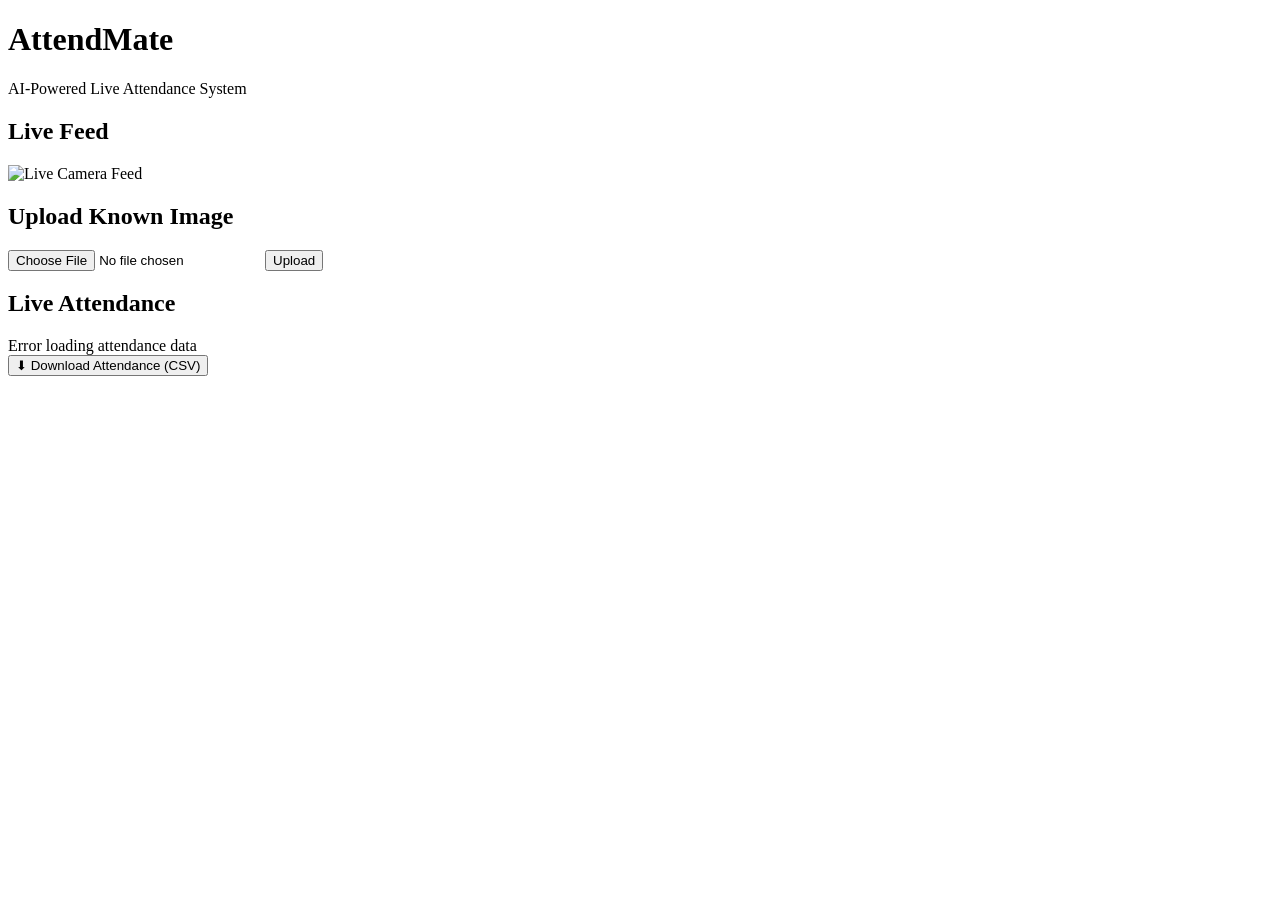
==== app/templates/index.html @ 5a669e85 "Initial FastAPI app with Docker setup" ====
<!DOCTYPE html>
<html lang="en">
<head>
    <meta charset="UTF-8">
    <title>AttendMate</title>
    <link rel="stylesheet" href="/static/css/style.css">
</head>

<body>
    <header>
        <h1>AttendMate</h1>
        <p>AI-Powered Live Attendance System</p>
    </header>

    <main class="container">
        <section class="left-panel">
            <div class="card">
                <h2>Live Feed</h2>
                <img id="live-camera" class="live-feed" src="/video_feed" alt="Live Camera Feed" />
            </div>

            <div class="card">
                <h2>Upload Known Image</h2>
                <form id="upload-form" enctype="multipart/form-data">
                    <input type="file" name="file" accept=".jpg,.jpeg,.png" required>
                    <button type="submit">Upload</button>
                    <p id="upload-status"></p>
                </form>
            </div>
        </section>

        <section class="right-panel">
            <div class="card">
                <h2>Live Attendance</h2>
                <div id="attendance-data">Loading attendance...</div>
            </div>

            <div class="card download-card">
                <a href="/export/csv">
                    <button class="download-btn">⬇ Download Attendance (CSV)</button>
                </a>
            </div>
        </section>
    </main>

    <script src="/static/js/script.js"></script>
</body>
</html>
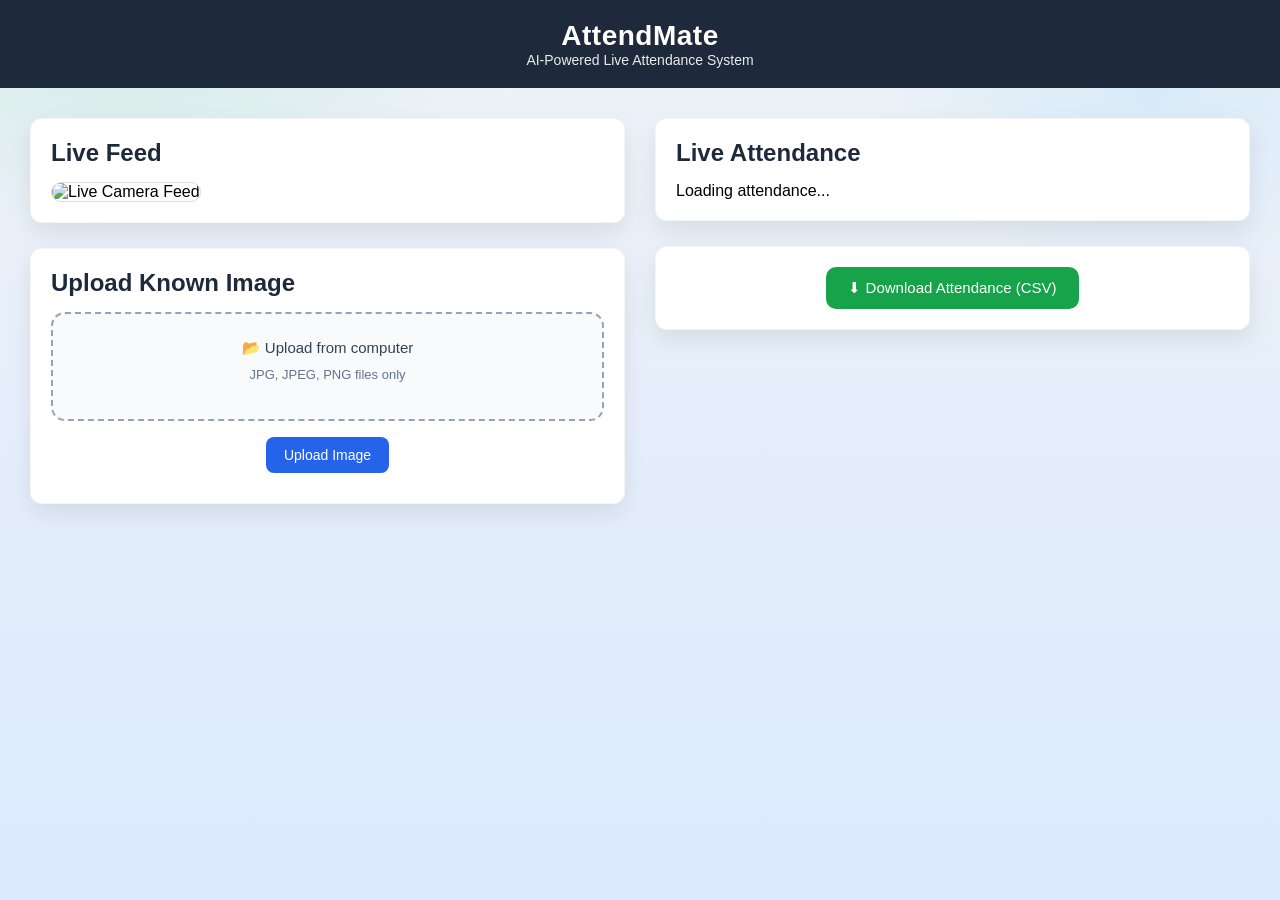
==== commit 0c65a225: "Teacher  page" ====
--- a/app/templates/index.html
+++ b/app/templates/index.html
@@ -3,46 +3,266 @@
 <head>
     <meta charset="UTF-8">
     <title>AttendMate</title>
-    <link rel="stylesheet" href="/static/css/style.css">
+
+    <style>
+        * {
+            margin: 0;
+            padding: 0;
+            box-sizing: border-box;
+            font-family: "Segoe UI", Arial, sans-serif;
+        }
+
+        body {
+            margin: 0;
+            min-height: 100vh;
+            background:
+                radial-gradient(
+                    600px 400px at 10% 0%,
+                    rgba(46, 204, 113, 0.15),
+                    transparent 60%
+                ),
+                radial-gradient(
+                    500px 350px at 90% 10%,
+                    rgba(72, 187, 255, 0.12),
+                    transparent 55%
+                ),
+                linear-gradient(
+                    180deg,
+                    #eef2f7 0%,
+                    #dbeafe 100%
+                ) !important;
+        }
+
+
+
+        .container {
+            position: relative;
+            z-index: 1;
+        }
+        .card {
+            background: rgba(255, 255, 255, 0.92);
+            backdrop-filter: blur(6px);
+            -webkit-backdrop-filter: blur(6px);
+            border: 1px solid rgba(0, 0, 0, 0.04);
+        }
+
+        header {
+            background: #1e293b;
+            color: #fff;
+            padding: 20px;
+            text-align: center;
+        }
+
+        header h1 {
+            font-size: 28px;
+            letter-spacing: 0.5px;
+        }
+
+        header p {
+            font-size: 14px;
+            opacity: 0.9;
+        }
+
+        .container {
+            display: flex;
+            gap: 30px;
+            padding: 30px;
+        }
+
+        .left-panel,
+        .right-panel {
+            flex: 1;
+        }
+
+        .card {
+            background: #ffffff;
+            border-radius: 12px;
+            padding: 20px;
+            margin-bottom: 25px;
+            box-shadow: 0 10px 25px rgba(0,0,0,0.08);
+        }
+
+        .card h2 {
+            margin-bottom: 15px;
+            color: #1e293b;
+        }
+
+        .card img {
+            width: 100%;
+            border-radius: 10px;
+            border: 1px solid #ddd;
+        }
+
+        /* ======================
+           UPLOAD DASHED BOX
+        ====================== */
+        .upload-box {
+            border: 2px dashed #94a3b8;
+            border-radius: 14px;
+            padding: 25px;
+            text-align: center;
+            transition: all 0.3s ease;
+            background: #f8fafc;
+        }
+
+        .upload-box:hover {
+            border-color: #2563eb;
+            background: #eff6ff;
+        }
+
+        .upload-box label {
+            display: block;
+            font-size: 15px;
+            font-weight: 500;
+            color: #334155;
+            margin-bottom: 10px;
+            cursor: pointer;
+        }
+
+        .upload-box span {
+            display: block;
+            font-size: 13px;
+            color: #64748b;
+            margin-bottom: 12px;
+        }
+
+        .upload-box input[type="file"] {
+            display: none;
+        }
+
+        .upload-btn {
+            padding: 10px 18px;
+            background: #2563eb;
+            border: none;
+            border-radius: 8px;
+            color: #fff;
+            cursor: pointer;
+            font-size: 14px;
+            transition: background 0.3s;
+        }
+
+        .upload-btn:hover {
+            background: #1e40af;
+        }
+
+        #upload-status {
+            margin-top: 10px;
+            font-size: 13px;
+        }
+
+        table {
+            width: 100%;
+            border-collapse: collapse;
+            margin-top: 10px;
+        }
+
+        th, td {
+            padding: 10px;
+            border-bottom: 1px solid #e5e7eb;
+            text-align: left;
+        }
+
+        th {
+            background: #f1f5f9;
+            font-weight: 600;
+        }
+
+        .download-card {
+            text-align: center;
+        }
+
+        .download-btn {
+            padding: 12px 22px;
+            font-size: 15px;
+            background: #16a34a;
+            color: white;
+            border: none;
+            border-radius: 10px;
+            cursor: pointer;
+            transition: background 0.3s, transform 0.2s;
+        }
+
+        .download-btn:hover {
+            background: #15803d;
+            transform: translateY(-2px);
+        }
+
+        .live-feed {
+            border: 4px solid transparent;
+            border-radius: 12px;
+            transition: all 0.3s ease;
+        }
+
+        .live-feed.active {
+            border: 4px solid #22c55e;
+            box-shadow: 0 0 18px rgba(34, 197, 94, 0.6);
+        }
+        .upload-btn-wrapper {
+            margin-top: 16px;
+            display: flex;
+            justify-content: center;
+        }
+
+    </style>
 </head>
 
 <body>
-    <header>
-        <h1>AttendMate</h1>
-        <p>AI-Powered Live Attendance System</p>
-    </header>
-
-    <main class="container">
-        <section class="left-panel">
-            <div class="card">
-                <h2>Live Feed</h2>
-                <img id="live-camera" class="live-feed" src="/video_feed" alt="Live Camera Feed" />
-            </div>
-
-            <div class="card">
-                <h2>Upload Known Image</h2>
-                <form id="upload-form" enctype="multipart/form-data">
-                    <input type="file" name="file" accept=".jpg,.jpeg,.png" required>
-                    <button type="submit">Upload</button>
-                    <p id="upload-status"></p>
-                </form>
-            </div>
-        </section>
-
-        <section class="right-panel">
-            <div class="card">
-                <h2>Live Attendance</h2>
-                <div id="attendance-data">Loading attendance...</div>
-            </div>
-
-            <div class="card download-card">
-                <a href="/export/csv">
-                    <button class="download-btn">⬇ Download Attendance (CSV)</button>
-                </a>
-            </div>
-        </section>
-    </main>
-
-    <script src="/static/js/script.js"></script>
+
+<header>
+    <h1>AttendMate</h1>
+    <p>AI-Powered Live Attendance System</p>
+</header>
+
+<main class="container">
+
+    <!-- LEFT PANEL -->
+    <section class="left-panel">
+
+        <div class="card">
+            <h2>Live Feed</h2>
+            <img id="live-camera" class="live-feed" src="/video_feed" alt="Live Camera Feed">
+        </div>
+
+        <div class="card">
+            <h2>Upload Known Image</h2>
+
+            <form id="upload-form" enctype="multipart/form-data">
+                <div class="upload-box">
+                    <label for="file-upload">📂 Upload from computer</label>
+                    <span>JPG, JPEG, PNG files only</span>
+
+                    <input id="file-upload" type="file" name="file" accept=".jpg,.jpeg,.png" required>
+
+                    
+                </div>
+                <div class="upload-btn-wrapper">
+                    <button class="upload-btn" type="submit">Upload Image</button>
+                </div>
+                <p id="upload-status"></p>
+            </form>
+        </div>
+
+    </section>
+
+    <!-- RIGHT PANEL -->
+    <section class="right-panel">
+
+        <div class="card">
+            <h2>Live Attendance</h2>
+            <div id="attendance-data">Loading attendance...</div>
+        </div>
+
+        <div class="card download-card">
+            <a href="/export/csv">
+                <button class="download-btn">⬇ Download Attendance (CSV)</button>
+            </a>
+        </div>
+
+    </section>
+
+</main>
+
+<script src="/static/js/script.js"></script>
+
 </body>
 </html>
